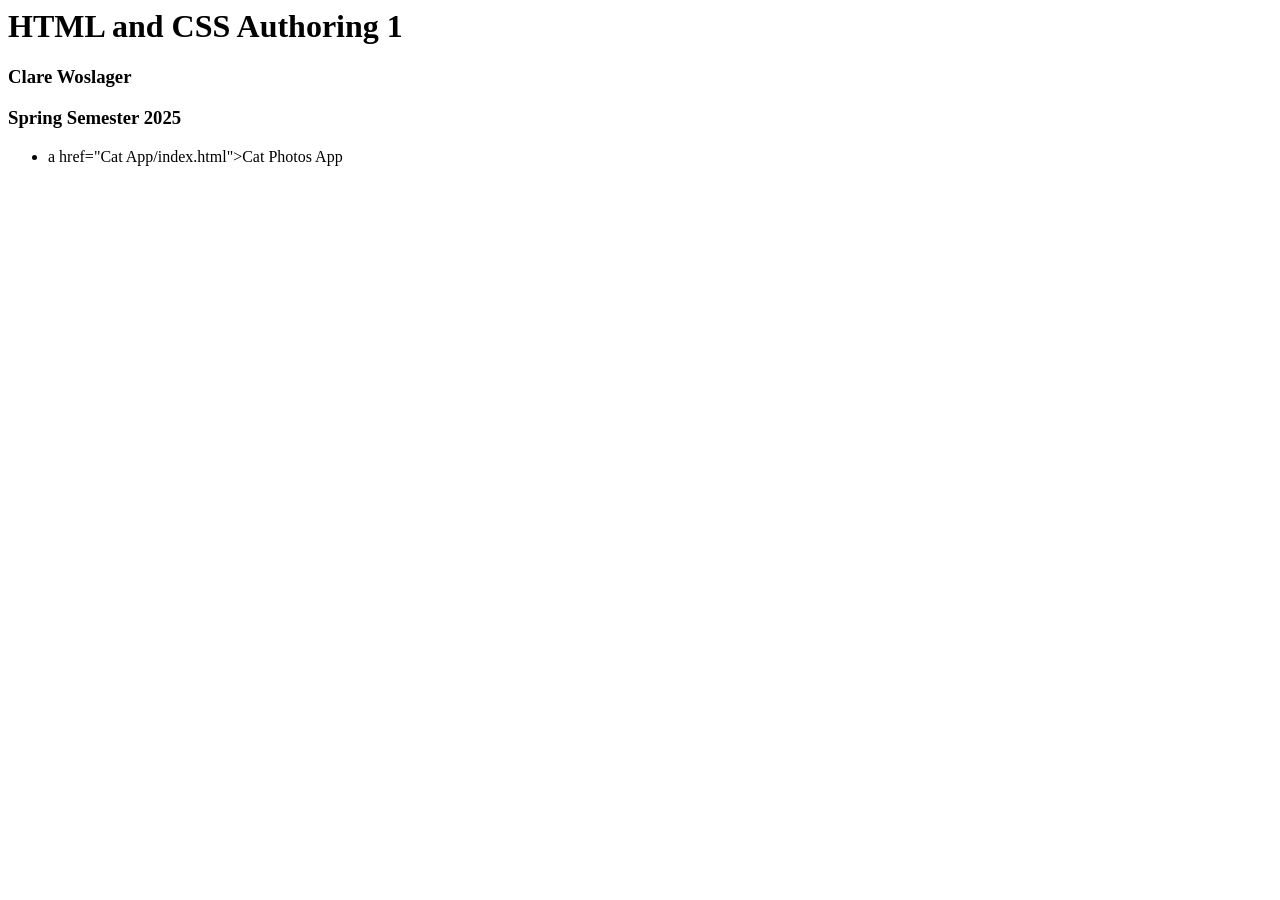
==== index.html @ 201bf4fe "Update index.html to include cat photos link Added basic HTML structure with title and headings." ====
<html lang="en">
  <head>
    <title>HTML and CSS Authoring 1</title>
  </head>

  <body>
    <h1>HTML and CSS Authoring 1</h1>
    <h3>Clare Woslager</h3>
    <h3>Spring Semester 2025</h3>

    <ul>
      <li>a href="Cat App/index.html">Cat Photos App</a></li>
    </ul>
    
  </body>
</html>
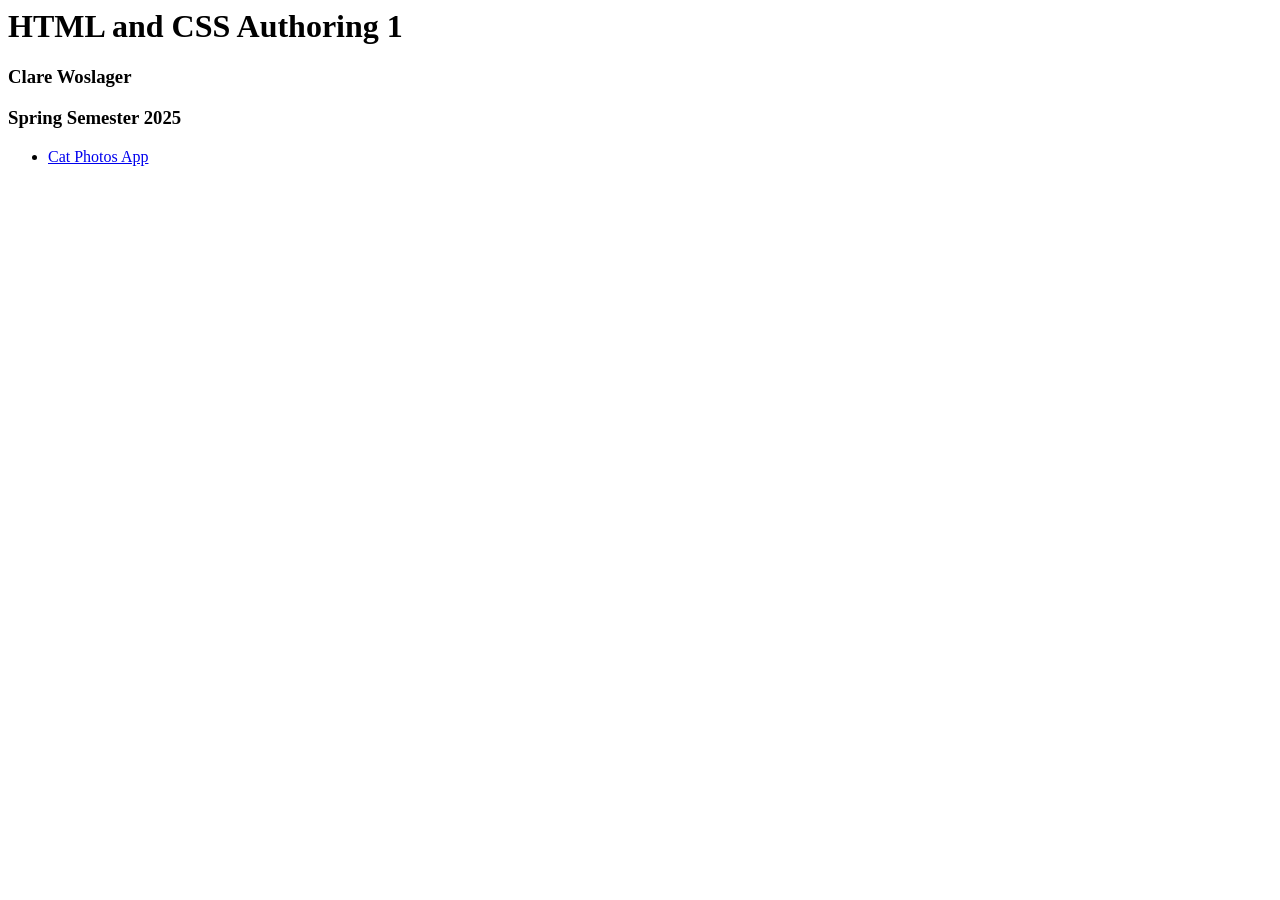
==== commit 493ae02c: "Fix anchor tag formatting in index.html" ====
--- a/index.html
+++ b/index.html
@@ -9,7 +9,7 @@
     <h3>Spring Semester 2025</h3>
 
     <ul>
-      <li>a href="Cat App/index.html">Cat Photos App</a></li>
+      <li><a href="Cat App/index.html">Cat Photos App</a></li>
     </ul>
     
   </body>
